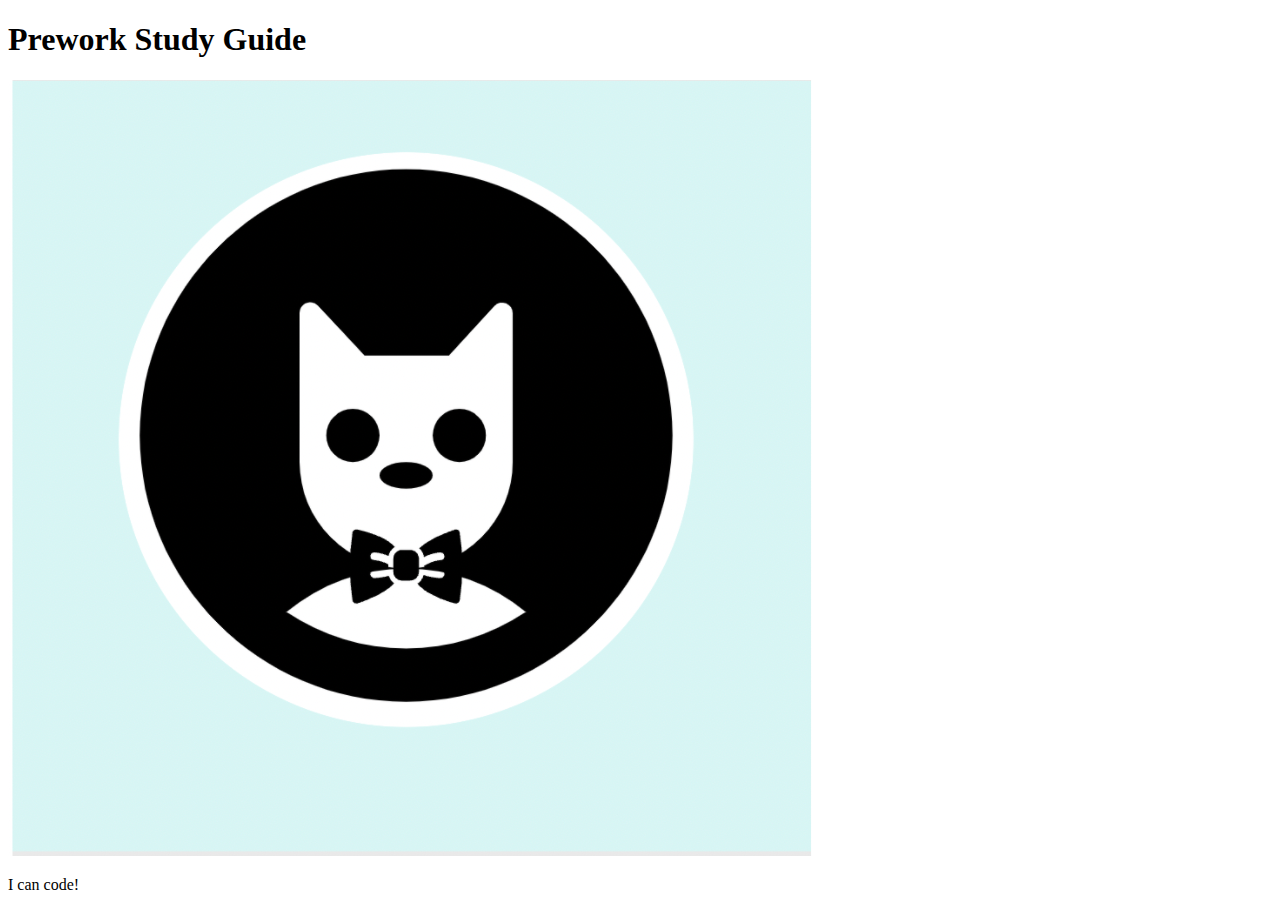
==== index.html @ b55fc690 "fixed bug in html main file header" ====
<!DOCTYPE html>
<html lang="en">
  <head>
    <meta charset="UTF-8" />
    <meta http-equiv="X-UA-Compatible" content="IE=edge" />
    <meta name="viewport" content="width=device-width, initial-scale=1.0" />
    <title>Prework Study Guide</title>
  </head>
  <body>
    <header id="header">
      <h1>Prework Study Guide</h1>
      <img src="./assets/bowtie-cat.png" alt="Profile image of cat wearing a bow tie." />
    </header>
    <main>
      <!-- Student code goes here -->
    </main>

    <footer>
      <p>I can code!</p>
    </footer>
  </body>
</html>
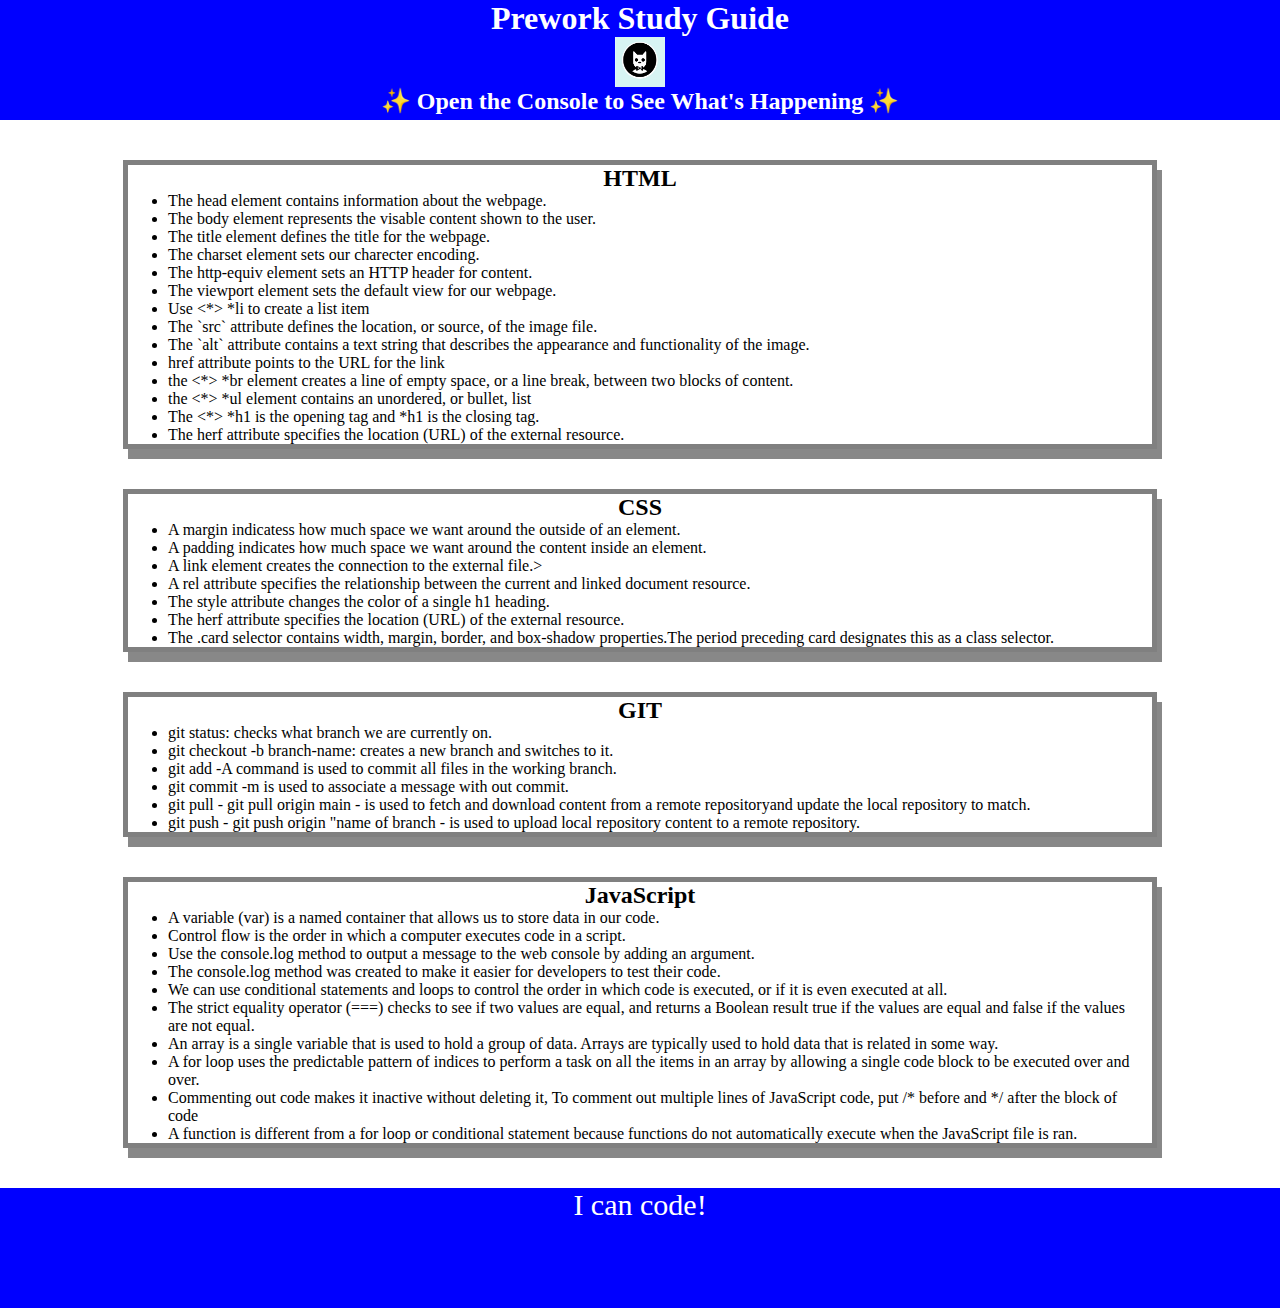
==== commit 387cb489: "added notes into README" ====
--- a/index.html
+++ b/index.html
@@ -4,19 +4,82 @@
     <meta charset="UTF-8" />
     <meta http-equiv="X-UA-Compatible" content="IE=edge" />
     <meta name="viewport" content="width=device-width, initial-scale=1.0" />
+    <link rel="stylesheet" href="./assets/style.css">
     <title>Prework Study Guide</title>
   </head>
   <body>
-    <header id="header">
+    <header id="top">
       <h1>Prework Study Guide</h1>
       <img src="./assets/bowtie-cat.png" alt="Profile image of cat wearing a bow tie." />
+      <h2>✨ Open the Console to See What's Happening ✨</h2>
     </header>
     <main>
-      <!-- Student code goes here -->
+     <section class="card" id="html section">
+      <h2>HTML</h2>
+      <ul>
+        <li>The head element contains information about the webpage.</li>
+        <li>The body element represents the visable content shown to the user.</li>
+        <li>The title element defines the title for the webpage.</li>
+        <li>The charset element sets our charecter encoding.</li>
+        <li>The http-equiv element sets an HTTP header for content.</li>
+        <li>The viewport element sets the default view for our webpage.</li>
+        <li>Use <*> *li to create a list item</li>
+        <li>The `src` attribute defines the location, or source, of the image file.</li>
+        <li>The `alt` attribute contains a text string that describes the appearance and functionality of the image.</li>
+        <li>href attribute points to the URL for the link</li>
+        <li>the <*> *br element creates a line of empty space, or a line break, between two blocks of content. </li>
+        <li>the <*> *ul element contains an unordered, or bullet, list</li>
+        <li>The <*> *h1 is the opening tag and </*> *h1 is the closing tag.</li>
+        <li>The herf attribute specifies the location (URL) of the external resource.</li>
+        </ul>
+     </section>
+
+    <section class="card" id="css section">
+    <h2>CSS</h2>
+    <ul>
+    <li>A margin indicatess how much space we want around the outside of an element.</li>
+    <li>A padding indicates how much space we want around the content inside an element.</li>
+    <li>A link element creates the connection to the external file.></li>
+    <li>A rel attribute specifies the relationship between the current and linked document resource.</li>
+    <li>The style attribute changes the color of a single h1 heading.</li>
+    <li>The herf attribute specifies the location (URL) of the external resource.</li>
+    <li> The .card selector contains width, margin, border, and box-shadow properties.The period preceding card designates this as a class selector.</li>
+  </ul>
+  </section>
+  
+<section class="card" id="git section">
+<h2>GIT</h2>
+<ul>
+<li>git status: checks what branch we are currently on.</li>
+<li>git checkout -b branch-name: creates a new branch and switches to it.</li>
+<li>git add -A command is used to commit all files in the working branch.</li>
+<li>git commit -m is used to associate a message with out commit.</li>
+<li>git pull - git pull origin main - is used to fetch and download content from a remote repositoryand update the local repository to match.</li>
+<li>git push - git push origin "name of branch - is used to upload local repository content to a remote repository.</li>
+</ul>
+</section>
+
+<section class="card" id="javascript section">
+<h2>JavaScript</h2>
+<ul>
+<li>A variable (var) is a named container that allows us to store data in our code.</li>
+<li>Control flow is the order in which a computer executes code in a script.</li>
+<li>Use the console.log method to output a message to the web console by adding an argument.</li>
+<li>The console.log method was created to make it easier for developers to test their code.</li>
+<li>We can use conditional statements and loops to control the order in which code is executed, or if it is even executed at all.</li>
+<li>The strict equality operator (===) checks to see if two values are equal, and returns a Boolean result true if the values are equal and false if the values are not equal.</li>
+<li>An array is a single variable that is used to hold a group of data. Arrays are typically used to hold data that is related in some way.</li>
+<li>A for loop uses the predictable pattern of indices to perform a task on all the items in an array by allowing a single code block to be executed over and over.</li>
+<li>Commenting out code makes it inactive without deleting it, To comment out multiple lines of JavaScript code, put /* before and */ after the block of code</li>
+<li>A function is different from a for loop or conditional statement because functions do not automatically execute when the JavaScript file is ran.</li>
+</ul>
+</section>
+
     </main>
 
     <footer>
-      <p>I can code!</p>
+      <p>I can code! </p>
     </footer>
+    <script src="./assets/script.js"></script>
   </body>
 </html>
--- a/assets/style.css
+++ b/assets/style.css
@@ -0,0 +1,41 @@
+* {
+    margin: 0;
+    padding: 0;
+}
+
+header,
+footer {
+    width: 100%;
+    height: 120px;
+    background-color: blue;
+    color: white;
+}
+
+h1,
+h2 {
+text-align: center;
+}
+
+img {
+    display: block;
+    height: 50px;
+    width: 50px;
+    margin-left: auto;
+    margin-right: auto;
+}
+
+ul {
+    padding-left: 40px;
+    padding-right: 20px;
+}
+
+p {
+    text-align: center;
+    font-size: 30px;
+}
+.card {
+    width: 80%;
+    margin: 40px auto;
+    border: 5px solid gray;
+    box-shadow: 5px 10px #888888;
+}